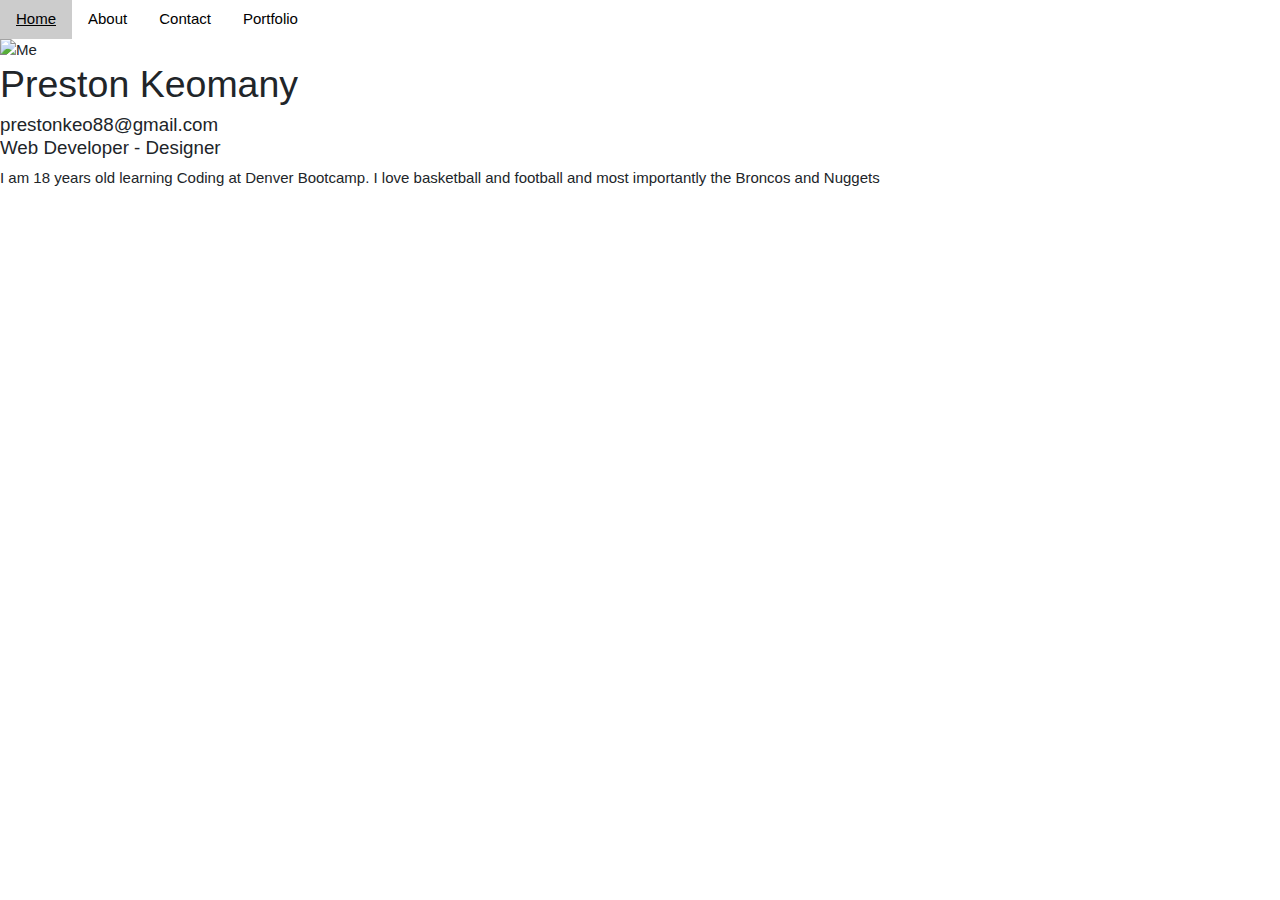
==== about.html @ 1c8112f1 "Create about.html" ====
<!doctype html>
<html lang="en">
  <head>
    <meta charset="utf-8">
    <meta name="viewport" content="width=device-width, initial-scale=1, shrink-to-fit=no">
    <link rel="stylesheet" href="https://www.w3schools.com/w3css/4/w3.css">
    <link rel="stylesheet" href="about.css">
    <link rel="stylesheet" href="https://stackpath.bootstrapcdn.com/bootstrap/4.4.1/css/bootstrap.min.css" integrity="sha384-Vkoo8x4CGsO3+Hhxv8T/Q5PaXtkKtu6ug5TOeNV6gBiFeWPGFN9MuhOf23Q9Ifjh" crossorigin="anonymous">
    <link href="https://fonts.googleapis.com/css?family=Bebas+Neue&display=swap" rel="stylesheet">

    <title>About/Contact</title>
  </head>
  <body>
    <div class="w3-bar w3-white">
        <a href="#" class="w3-bar-item w3-button">Home</a>
        <a href="#" class="w3-bar-item w3-button">About</a>
        <a href="#" class="w3-bar-item w3-button">Contact</a>
        <a href="#" class="w3-bar-item w3-button">Portfolio</a>
      </div>
    <div class="box">
    <img src="https://scontent.fapa1-1.fna.fbcdn.net/v/t1.0-9/p960x960/60067468_1034560233404564_1717939867033272320_o.jpg?_nc_cat=110&_nc_sid=13bebb&_nc_ohc=-AWoJ2LYRrcAX8lYyuP&_nc_ht=scontent.fapa1-1.fna&_nc_tp=6&oh=222bcf8ecc11082f6727ffb5b5826253&oe=5EAFA85B" alt="Me" class="box-img">
    <h1>Preston Keomany</h1>
    <h5><li>prestonkeo88@gmail.com</li> Web Developer - Designer</h5>
    <p>I am 18 years old learning Coding at Denver Bootcamp. I love basketball and football and most importantly the Broncos and Nuggets</p>
</div>
  </body>
</html>
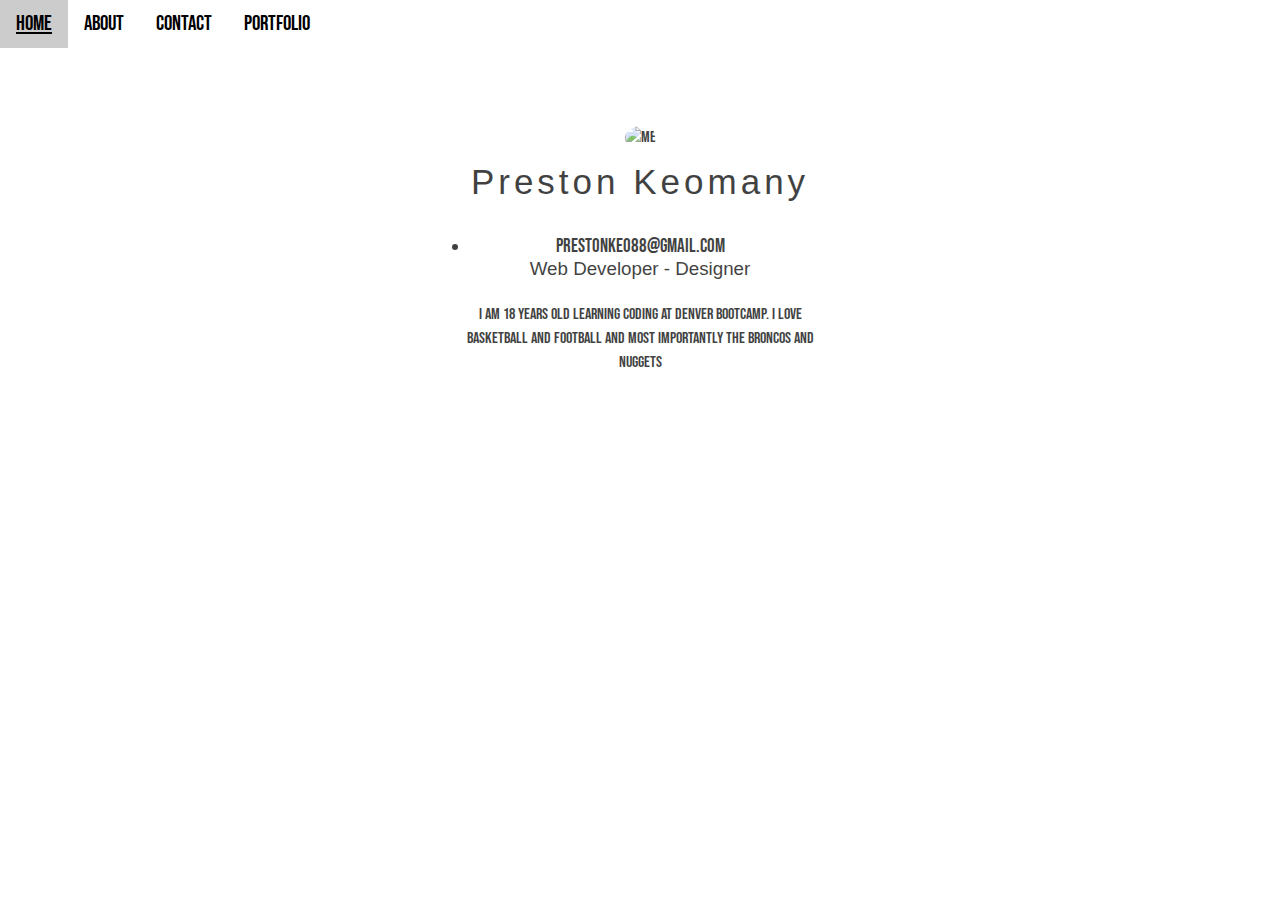
==== commit f57b06e9: "Update about.html" ====
--- a/about.html
+++ b/about.html
@@ -23,5 +23,57 @@
     <h5><li>prestonkeo88@gmail.com</li> Web Developer - Designer</h5>
     <p>I am 18 years old learning Coding at Denver Bootcamp. I love basketball and football and most importantly the Broncos and Nuggets</p>
 </div>
+    <style>
+      body {
+    margin: 0;
+    padding: 0;
+    background: url(https://i.pinimg.com/originals/ef/7f/b1/ef7fb1b37078b6a2aef8e40710446bfa.jpg) no-repeat;
+    background-size: cover;
+}
+
+.box {
+    width: 450px;
+    background: white;
+    opacity: 74%;
+    padding: 40px;
+    text-align: center;
+    margin: auto;
+    margin-top: 3%;
+    color: black;
+    font-family: 'Bebas Neue', cursive;
+    font-size: 16px;
+}
+
+.box-img {
+    border-radius: 50%;
+    width: 200px;
+    height: 200px;
+}
+
+.box h1 {
+    font-size: 35px;
+    letter-spacing: 4px;
+    font-weight: 100;
+    font-family: 'Anton', sans-serif;
+    padding: 10px;
+}
+
+h5 {
+    padding: 15px;
+}
+
+a {
+    font-size: 21px;
+}
+
+.w3-bar {
+    font-family: 'Bebas Neue', cursive;
+}
+
+li {
+    font-family: 'Bebas Neue', cursive;
+}
+      
+    </style>
   </body>
 </html>
--- a/about.css
+++ b/about.css
@@ -0,0 +1,49 @@
+body {
+    margin: 0;
+    padding: 0;
+    background: url(https://i.pinimg.com/originals/ef/7f/b1/ef7fb1b37078b6a2aef8e40710446bfa.jpg) no-repeat;
+    background-size: cover;
+}
+
+.box {
+    width: 450px;
+    background: white;
+    opacity: 74%;
+    padding: 40px;
+    text-align: center;
+    margin: auto;
+    margin-top: 3%;
+    color: black;
+    font-family: 'Bebas Neue', cursive;
+    font-size: 16px;
+}
+
+.box-img {
+    border-radius: 50%;
+    width: 200px;
+    height: 200px;
+}
+
+.box h1 {
+    font-size: 35px;
+    letter-spacing: 4px;
+    font-weight: 100;
+    font-family: 'Anton', sans-serif;
+    padding: 10px;
+}
+
+h5 {
+    padding: 15px;
+}
+
+a {
+    font-size: 21px;
+}
+
+.w3-bar {
+    font-family: 'Bebas Neue', cursive;
+}
+
+li {
+    font-family: 'Bebas Neue', cursive;
+}
